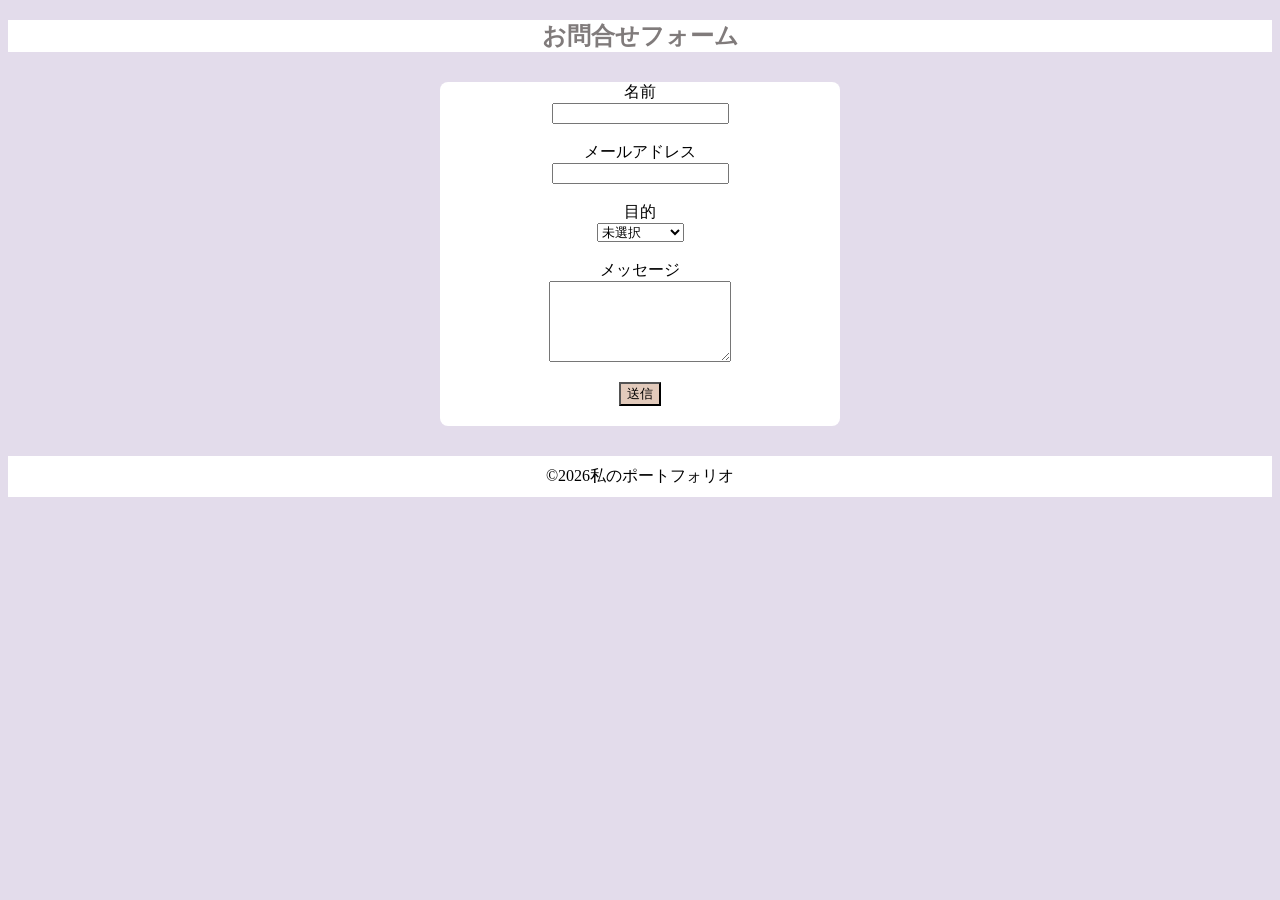
==== contact.html @ 3e478c8f "Week4課題" ====
<!doctype html>
<html lang="ja">
  <head>
    <meta charset="UTF-8" />
    <meta name="viewport" content="width=device-width, initial-scale=1.0" />
    <title>Document</title>
    <link rel="stylesheet" href="style.css" />
  </head>
  <body>
    <main>
      <div class="fotm">
        <h2>お問合せフォーム</h2>
        <form action="#" method="POST">
          <label for="name">名前</label>
          <input type="text" id="name" required /><br />
          <label for="mail">メールアドレス</label>
          <input type="mail" id="mail" required /><br />
          <label for="purpose">目的</label>
          <select name="choice" id="choice">
            <option value="not-choice">未選択</option>
            <option value="recrutment">リクルート</option>
            <option value="question">質問</option>
            <option value="job-request">仕事依頼</option></select
          ><br />
          <label for="massage">メッセージ</label>
          <textarea id="message" rows="5" required></textarea>
          <button type="submit">送信</button>
        </form>
      </div>
      <footer class="contact">&copy;2026私のポートフォリオ</footer>
    </main>
  </body>
</html>
---- style.css ----
@charset "UTF-8";
body {
  background-color: rgb(227, 220, 235);
}
header {
  background-color: #fff;
  color: rgb(128, 123, 123);
  text-align: center;
}
header li {
  display: inline;
  text-decoration: none;
  color: rgb(128, 123, 123);
  margin: 0 20px;
}
header a {
  text-decoration: none;
  color: #464149;
}
main h2 {
  text-align: center;
  color: rgb(128, 123, 123);
  background-color: #fff;
}

#aboutme img {
  display: block;
  margin: 0 auto;
  width: 200px;
}
#aboutme p {
  text-align: center;
}
main li {
  display: inline;
  list-style: none;
  margin: 0 20px;
}
main ul {
  text-align: center;
}
#works {
  text-align: center;
}
.portfori img {
  width: 200px;
  height: 200px;
  object-fit: cover;
  padding: 0 20px;
}
footer {
  background-color: #fff;
  text-align: center;
}
form {
  background-color: #fff;
  border-radius: 8px;
  margin: 30px auto;
  max-width: 400px;
  display: flex;
  flex-direction: column;
  align-items: center;
  box-shadow: 0px 0pxn10px rgba(0, 0, 0, 0.2);
}
.contact {
  padding: 10px;
}

button {
  background-color: #e2cabb;
  margin: 20px;
}
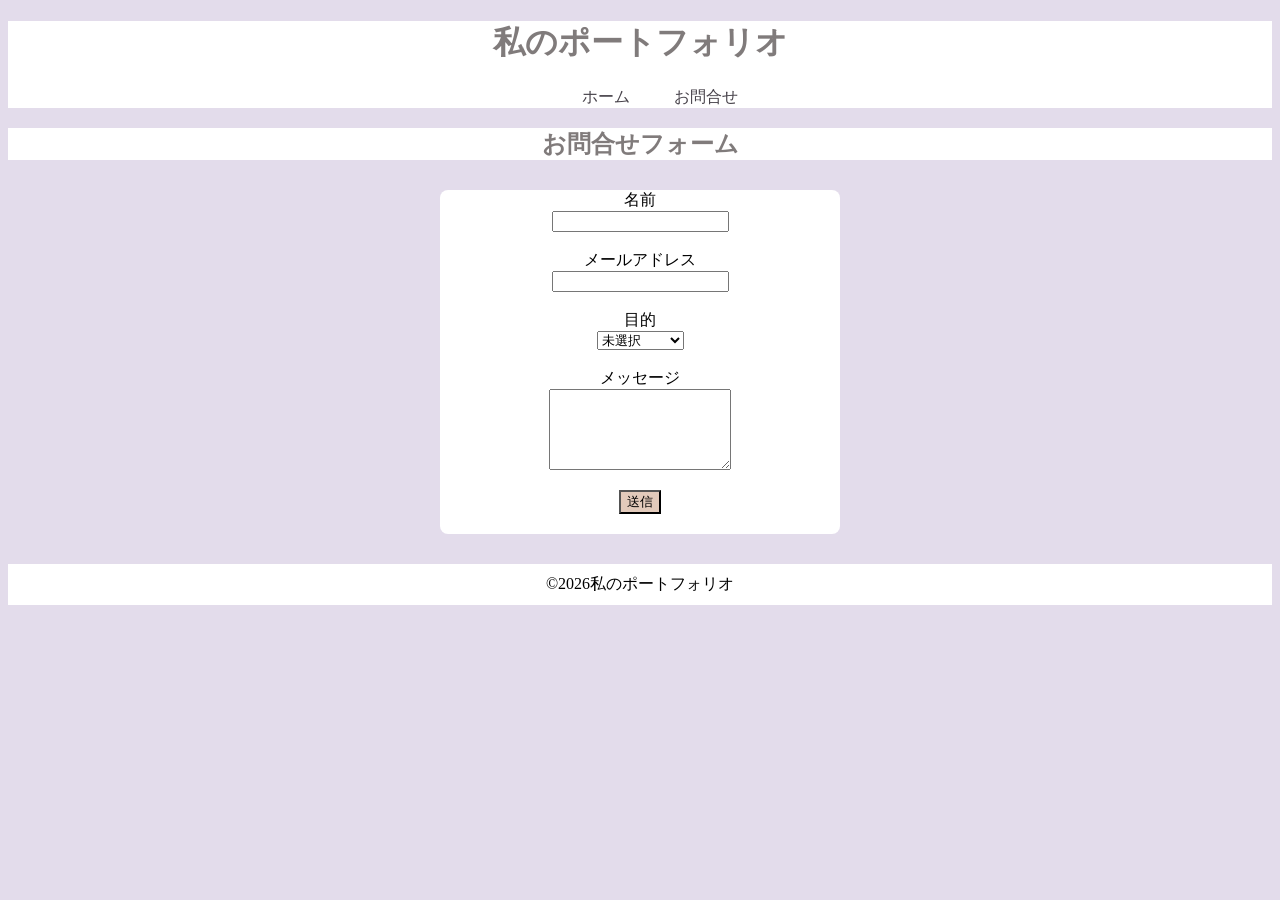
==== commit a9548d28: "1_3function.html" ====
--- a/contact.html
+++ b/contact.html
@@ -4,8 +4,17 @@
     <meta charset="UTF-8" />
     <meta name="viewport" content="width=device-width, initial-scale=1.0" />
     <title>Document</title>
-    <link rel="stylesheet" href="style.css" />
+    <link rel="stylesheet" href="start-folder/css/style.css" />
   </head>
+  <header>
+    <h1>私のポートフォリオ</h1>
+    <nav>
+      <ul class="nav">
+        <li><a href="index.html">ホーム</a></li>
+        <li><a href="contact.html">お問合せ</a></li>
+      </ul>
+    </nav>
+  </header>
   <body>
     <main>
       <div class="fotm">
--- a/start-folder/css/style.css
+++ b/start-folder/css/style.css
@@ -0,0 +1,72 @@
+@charset "UTF-8";
+body {
+  background-color: rgb(227, 220, 235);
+}
+header {
+  background-color: #fff;
+  color: rgb(128, 123, 123);
+  text-align: center;
+}
+header li {
+  display: inline;
+  text-decoration: none;
+  color: rgb(128, 123, 123);
+  margin: 0 20px;
+}
+header a {
+  text-decoration: none;
+  color: #464149;
+}
+main h2 {
+  text-align: center;
+  color: rgb(128, 123, 123);
+  background-color: #fff;
+}
+
+#aboutme img {
+  display: block;
+  margin: 0 auto;
+  width: 200px;
+}
+#aboutme p {
+  text-align: center;
+}
+main li {
+  display: inline;
+  list-style: none;
+  margin: 0 20px;
+}
+main ul {
+  text-align: center;
+}
+#works {
+  text-align: center;
+}
+.portfori img {
+  width: 200px;
+  height: 200px;
+  object-fit: cover;
+  padding: 0 20px;
+}
+footer {
+  background-color: #fff;
+  text-align: center;
+}
+form {
+  background-color: #fff;
+  border-radius: 8px;
+  margin: 30px auto;
+  max-width: 400px;
+  display: flex;
+  flex-direction: column;
+  align-items: center;
+  box-shadow: 0px 0pxn10px rgba(0, 0, 0, 0.2);
+}
+.contact {
+  padding: 10px;
+}
+
+button {
+  background-color: #e2cabb;
+  margin: 20px;
+}
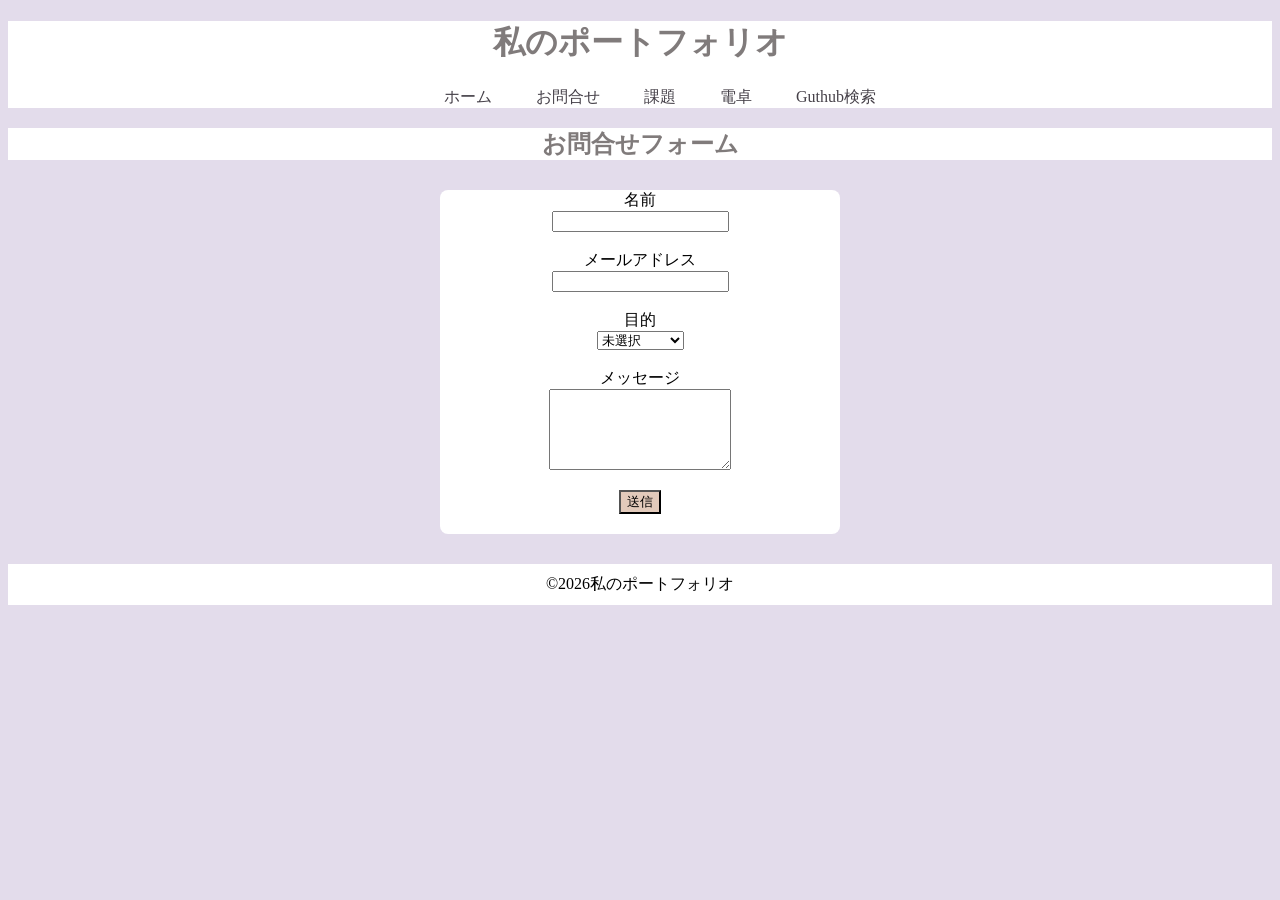
==== commit f8de5a30: "GitHubユーザー検索課題追加" ====
--- a/contact.html
+++ b/contact.html
@@ -12,6 +12,9 @@
       <ul class="nav">
         <li><a href="index.html">ホーム</a></li>
         <li><a href="contact.html">お問合せ</a></li>
+        <li><a href="work.html">課題</a></li>
+        <li><a href="start-folder/calculate.html">電卓 </a></li>
+        <li><a href="start-folder/githubresarch.html">Guthub検索</a></li>
       </ul>
     </nav>
   </header>
